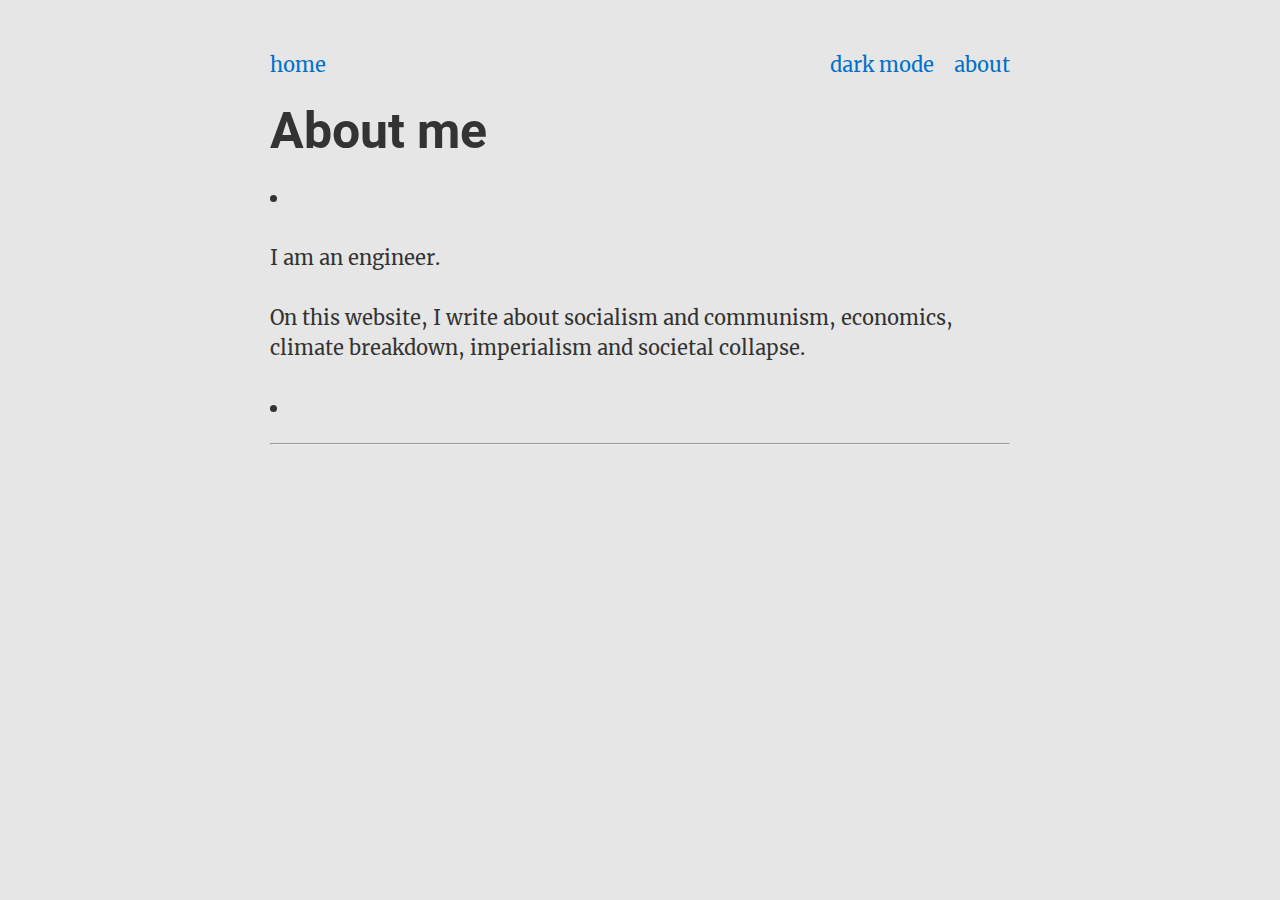
==== about/index.html @ da46fc34 "First commit" ====
<!doctype html>
<html lang="en-GB">
  <head>
    <meta charset="utf-8">
    <link rel="icon" href="/favicon.png" type="image/png">
    <meta name="viewport" content="width=device-width, initial-scale=1" />
    
    <link rel="stylesheet" href="/style.css" type="text/css" />
    <title>About me</title>
  </head>
  <body>
    <header class='header'>
      <a class="logo" href="/">home</a>
      <nav>
        <a id="theme-toggle" onclick="modeSwitcher()" style="cursor: pointer;">
            dark mode
        </a>
        <a href="/about/">about</a>
      </nav>
    </header>
    
<div class="container">
  <h1 class="title">About me
    <br>
    <span class="subtitle"></span>
  </h1>
  <ul>
<li></li>
</ul>
<p>I am an engineer.</p>
<p>On this website, I write about socialism and communism, economics,
climate breakdown, imperialism and societal collapse.</p>
<ul>
<li></li>
</ul>

  <hr>
  <ul class="tags">
    
  </ul>
</div>

    <script src="/style_switch.js"></script>
  </body>
</html>
---- style.css ----
@font-face {
  font-family: "Merriweather";
  src: url("/fonts/Merriweather-BoldItalic.woff2") format("woff2");
  font-weight: bold;
  font-style: italic; }

@font-face {
  font-family: "Merriweather";
  src: url("/fonts/Merriweather-Bold.woff2") format("woff2");
  font-weight: bold; }

@font-face {
  font-family: "Merriweather";
  src: url("/fonts/Merriweather-Italic.woff2") format("woff2");
  font-style: italic; }

@font-face {
  font-family: "Merriweather";
  src: url("/fonts/Merriweather-Regular.woff2") format("woff2"); }

@font-face {
  font-family: "Roboto";
  src: url("/fonts/Roboto-BoldItalic.woff2") format("woff2");
  font-weight: bold;
  font-style: italic; }

@font-face {
  font-family: "Roboto";
  src: url("/fonts/Roboto-Bold.woff2") format("woff2");
  font-weight: bold; }

@font-face {
  font-family: "Roboto";
  src: url("/fonts/Roboto-Italic.woff2") format("woff2");
  font-style: italic; }

@font-face {
  font-family: "Roboto";
  src: url("/fonts/Roboto-Regular.woff2") format("woff2"); }

/*
@font-face {
  font-family: "Roboto Slab";
  src: url("/fonts/RobotoSlab-Bold.woff2") format("woff2");
  font-weight: bold;
}

@font-face {
  font-family: "Roboto Slab";
  src: url("/fonts/RobotoSlab-Regular.woff2") format("woff2");
}
*/
* {
  box-sizing: border-box;
  margin: 0;
  padding: 0; }

html {
  overflow-y: scroll;
  height: 100%;
  font: 100%/1.5 sans-serif;
  word-wrap: break-word;
  margin: 0 auto;
  padding: 1.5em;
  -webkit-animation: fadein 1.0s;
  /* Safari, Chrome and Opera > 12.1 */
  -moz-animation: fadein 1.0s;
  /* Firefox < 16 */
  -ms-animation: fadein 1.0s;
  /* Internet Explorer */
  -o-animation: fadein 1.0s;
  /* Opera < 12.1 */
  animation: fadein 1.0s; }

html, html[data-theme="light"] {
  --link-color: rgb(0, 112, 201);
  --main-background-color: hsl(0, 0%, 90%);
  --main-text-color: hsl(0, 0%, 20%);
  --main-red-color: #cd0000; }

html[data-theme="dark"] {
  --link-color: rgb( 100, 210, 255);
  --main-background-color: hsl(0, 0%, 20%);
  --main-text-color: hsl(0, 0%, 85%);
  --main-red-color: #f00; }

@media (prefers-color-scheme: dark) {
  html, html[data-theme="dark"] {
    --link-color: rgb( 100, 210, 255);
    --main-background-color: hsl(0, 0%, 20%);
    --main-text-color: hsl(0, 0%, 85%);
    --main-red-color: #f00; }
  html[data-theme="light"] {
    --link-color: rgb(0, 112, 201);
    --main-background-color: hsl(0, 0%, 90%);
    --main-text-color: hsl(0, 0%, 20%);
    --main-red-color: #cd0000; } }

body {
  background-color: var(--main-background-color);
  color: var(--main-text-color);
  font-family: Merriweather, Georgia, serif;
  padding: 1em; }

@media (min-width: 768px) {
  html {
    font-size: 125%;
    max-width: 42em; } }

h1, h2, h3, h4 {
  margin: 1.0rem 0 1.0rem 0;
  line-height: 1.25;
  font-family: Roboto, Helvetica, Arial, sans-serif; }

a {
  color: var(--link-color);
  text-decoration: none; }
  a:hover, a:focus, a:active {
    text-decoration: underline; }

h1 + p::first-letter {
  color: var(--main-red-color);
  float: left;
  font-size: 360%;
  padding: 0.075em 0.075em 0 0; }

p {
  margin: 1.5em 0;
  line-height: 1.5;
  text-align: left; }
  p code {
    background-color: var(--main-text-color);
    color: var(--main-background-color);
    padding: 0.05em 0.2em;
    border: 1px solid var(--main-background-color); }

pre {
  background-color: var(--main-text-color);
  color: var(--main-background-color);
  padding: 1em 1em 1em 1em; }

ol, ul {
  margin: 1em; }
  ol li ol, ol li ul, ul li ol, ul li ul {
    margin: 0 2em; }
  ol li p, ul li p {
    margin: 0; }

dl {
  font-family: monospace, monospace; }
  dl dt {
    font-weight: bold; }
  dl dd {
    margin: -1em 0 1em 1em; }

img {
  max-width: 100%;
  display: block;
  margin: 0 auto;
  padding: 0.5em; }

blockquote {
  padding-left: 1em;
  font-style: italic;
  border-left: solid 1px #fa6432; }

table {
  font-size: 1rem;
  text-align: left;
  caption-side: bottom;
  margin-bottom: 2em; }
  table * {
    border: none; }
  table thead, table tr {
    display: table;
    table-layout: fixed;
    width: 100%; }
  table tr:nth-child(even) {
    background-color: var(--main-background-color); }
  table tbody {
    display: block;
    max-height: 70vh;
    overflow-y: auto; }
  table td, table th {
    padding: 0.25em; }

table, .highlight > pre, pre.example {
  max-height: 70vh;
  margin: 1em 0;
  padding: 1em;
  overflow: auto;
  font-size: 0.85rem;
  font-family: monospace, monospace;
  border: 1px dashed var(--main-text-color); }

.title {
  font-size: 2.5em; }

.subtitle {
  font-weight: normal;
  font-size: 0.5em;
  color: grey; }

.tags {
  margin-top: 1.5rem;
  padding-bottom: 1.5em; }
  .tags li {
    display: inline;
    margin-right: 0.5em; }

figure {
  margin: 1em 0; }
  figure figcaption {
    font-family: monospace, monospace;
    font-size: 0.75em;
    text-align: center;
    color: grey; }

.footnote-definition sup {
  margin-left: -1.5em;
  float: left; }

.footnote-definition .footnote-body {
  margin: 1em 0;
  padding: 0 1em;
  border: 1px dashed var(--main-text-color);
  background-color: var(--main-background-color); }
  .footnote-definition .footnote-body p:only-child {
    margin: 0.2em 0; }

header {
  display: flex;
  justify-content: space-between; }
  header nav {
    display: flex;
    align-items: center;
    justify-content: space-between; }
  header a + a {
    margin-left: 1rem; }

.posts {
  margin: 0;
  list-style: none; }
  .posts .post a {
    display: block;
    padding: 0.5em 0;
    color: var(--main-text-color); }
    .posts .post a:hover, .posts .post a:focus, .posts .post a:active {
      text-decoration: none;
      background: var(--main-background-color); }
  .posts .post date {
    font-family: monospace;
    font-size: 0.8rem;
    vertical-align: middle;
    padding-right: 2rem;
    color: grey; }

@keyframes fadein {
  from {
    opacity: 0; }
  to {
    opacity: 1; } }

/* Firefox < 16 */
@-moz-keyframes fadein {
  from {
    opacity: 0; }
  to {
    opacity: 1; } }

/* Safari, Chrome and Opera > 12.1 */
@-webkit-keyframes fadein {
  from {
    opacity: 0; }
  to {
    opacity: 1; } }

/* Internet Explorer */
@-ms-keyframes fadein {
  from {
    opacity: 0; }
  to {
    opacity: 1; } }
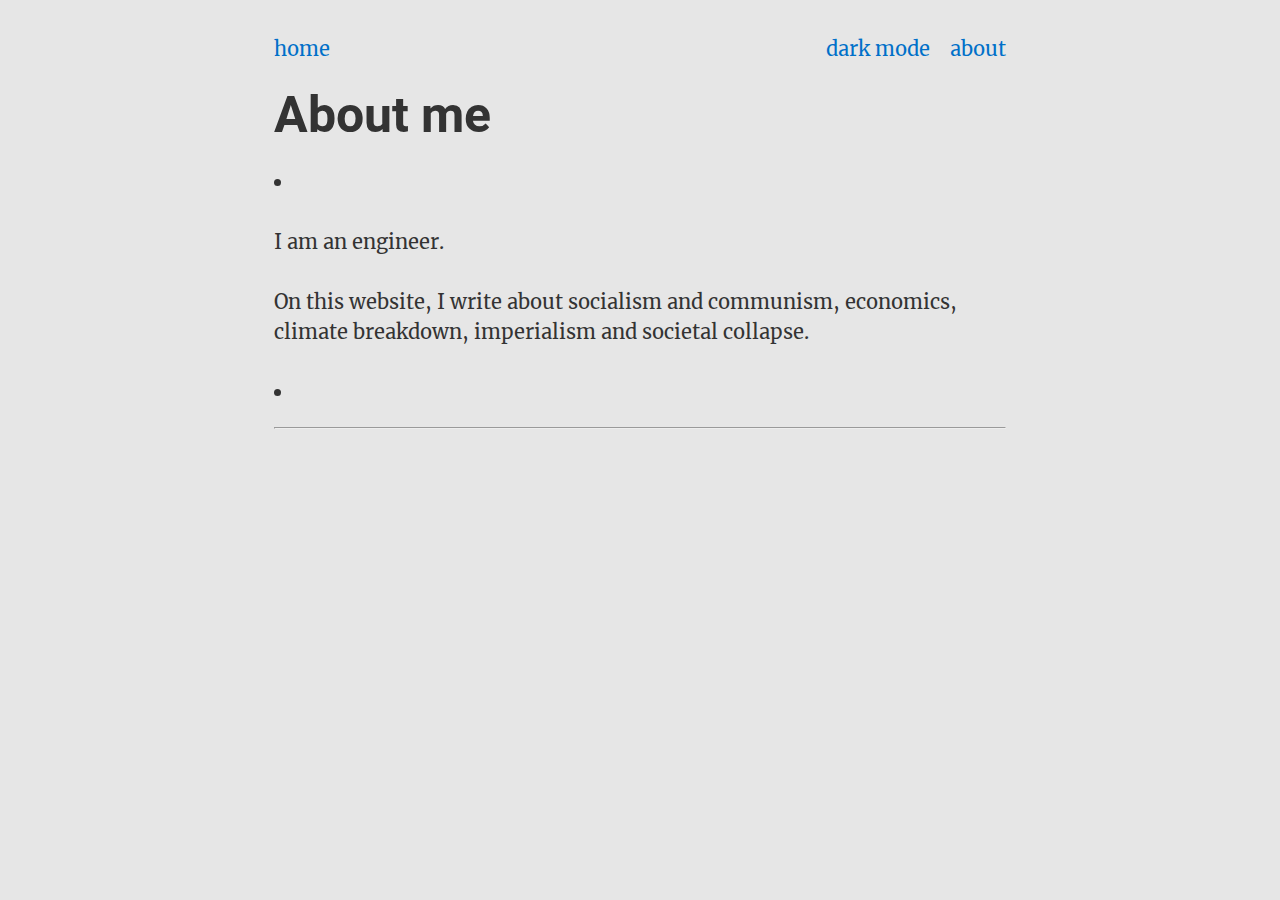
==== commit f9622e22: "rebuilding site Fri Sep 11 07:52:03 PM IST 2020" ====
--- a/about/index.html
+++ b/about/index.html
@@ -6,7 +6,12 @@
     <meta name="viewport" content="width=device-width, initial-scale=1" />
     
     <link rel="stylesheet" href="/style.css" type="text/css" />
-    <title>About me</title>
+    <title>
+        
+          About me
+        
+        - Red Cosmos 
+    </title>
   </head>
   <body>
     <header class='header'>
--- a/style.css
+++ b/style.css
@@ -100,12 +100,12 @@
   background-color: var(--main-background-color);
   color: var(--main-text-color);
   font-family: Merriweather, Georgia, serif;
-  padding: 1em; }
+  padding: 0.2em; }
 
 @media (min-width: 768px) {
   html {
     font-size: 125%;
-    max-width: 42em; } }
+    max-width: 40em; } }
 
 h1, h2, h3, h4 {
   margin: 1.0rem 0 1.0rem 0;
@@ -122,7 +122,13 @@
   color: var(--main-red-color);
   float: left;
   font-size: 360%;
-  padding: 0.075em 0.075em 0 0; }
+  padding: 0.075em 0.075em 0 0;
+  -webkit-font-feature-settings: "kern" 0;
+  font-feature-settings: "kern" 0;
+  -webkit-font-kerning: none;
+  font-kerning: none;
+  position: relative;
+  -webkit-font-smoothing: antialiased; }
 
 p {
   margin: 1.5em 0;
